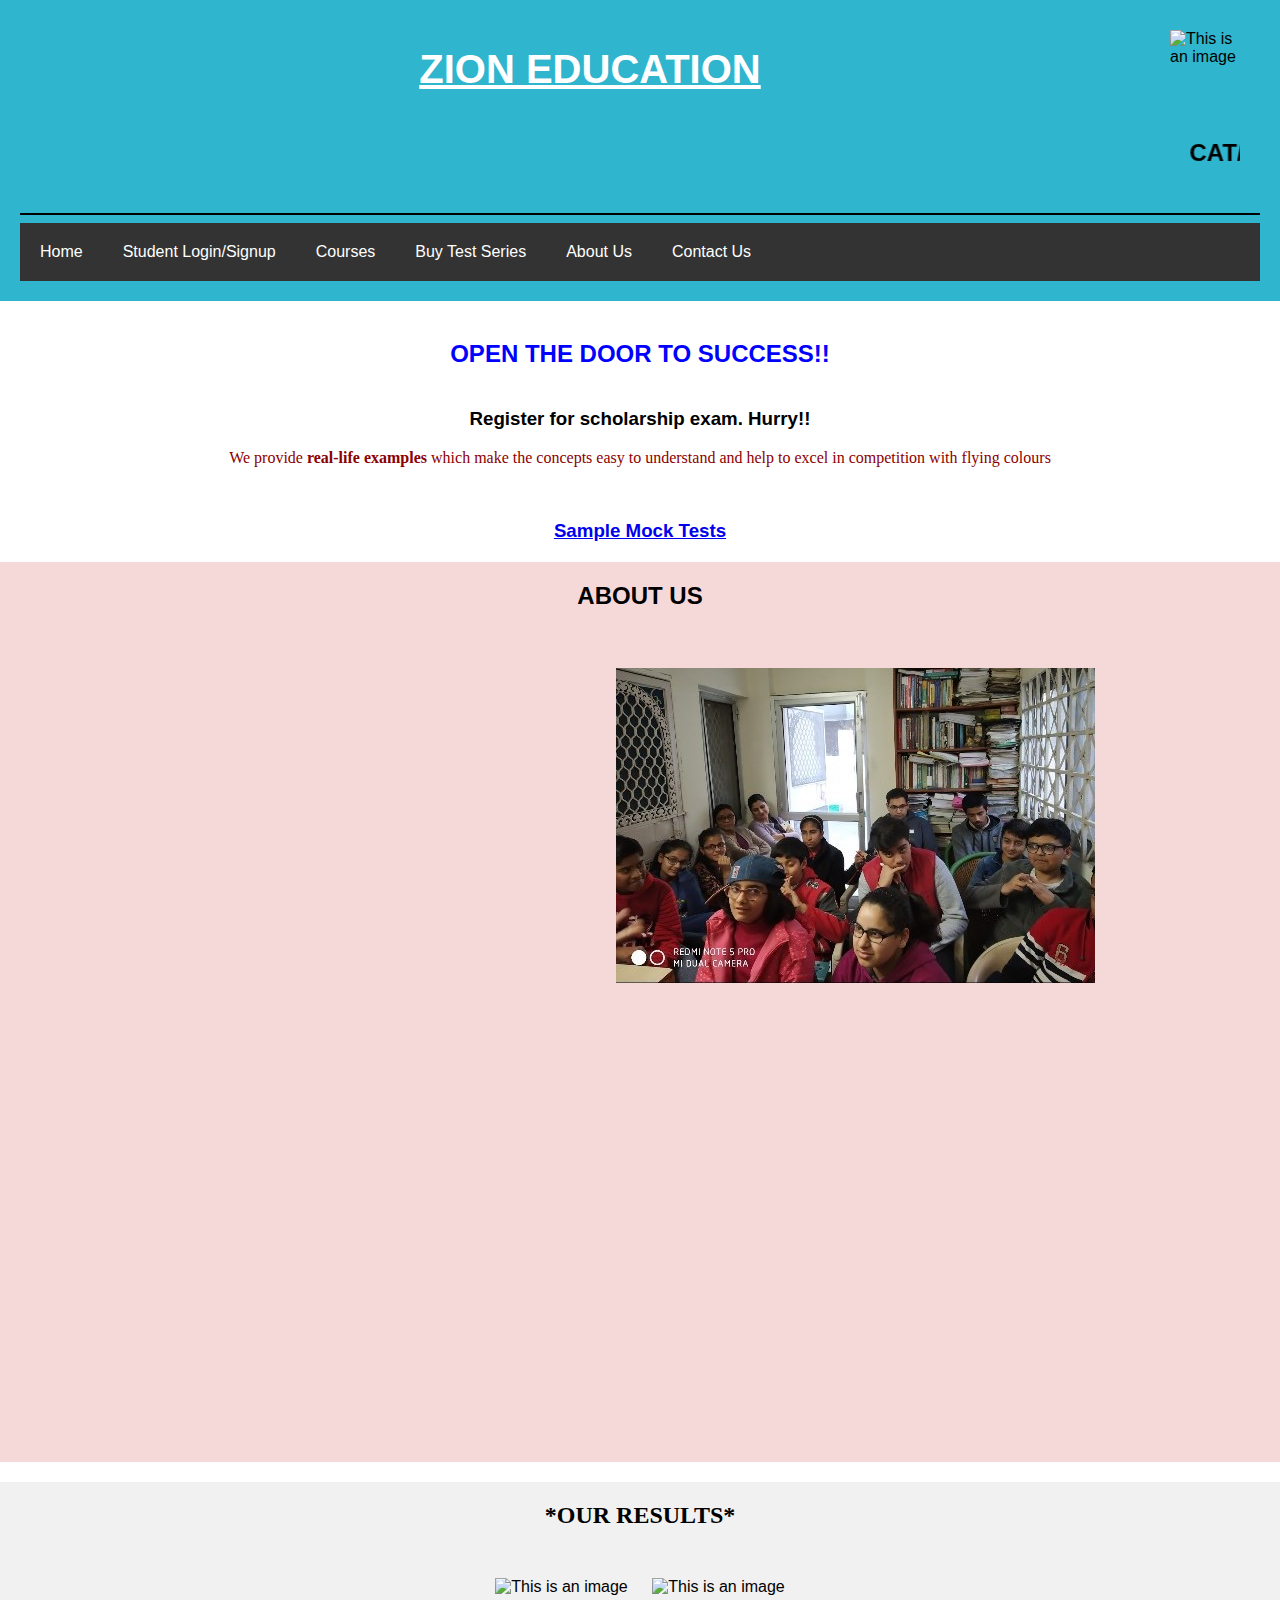
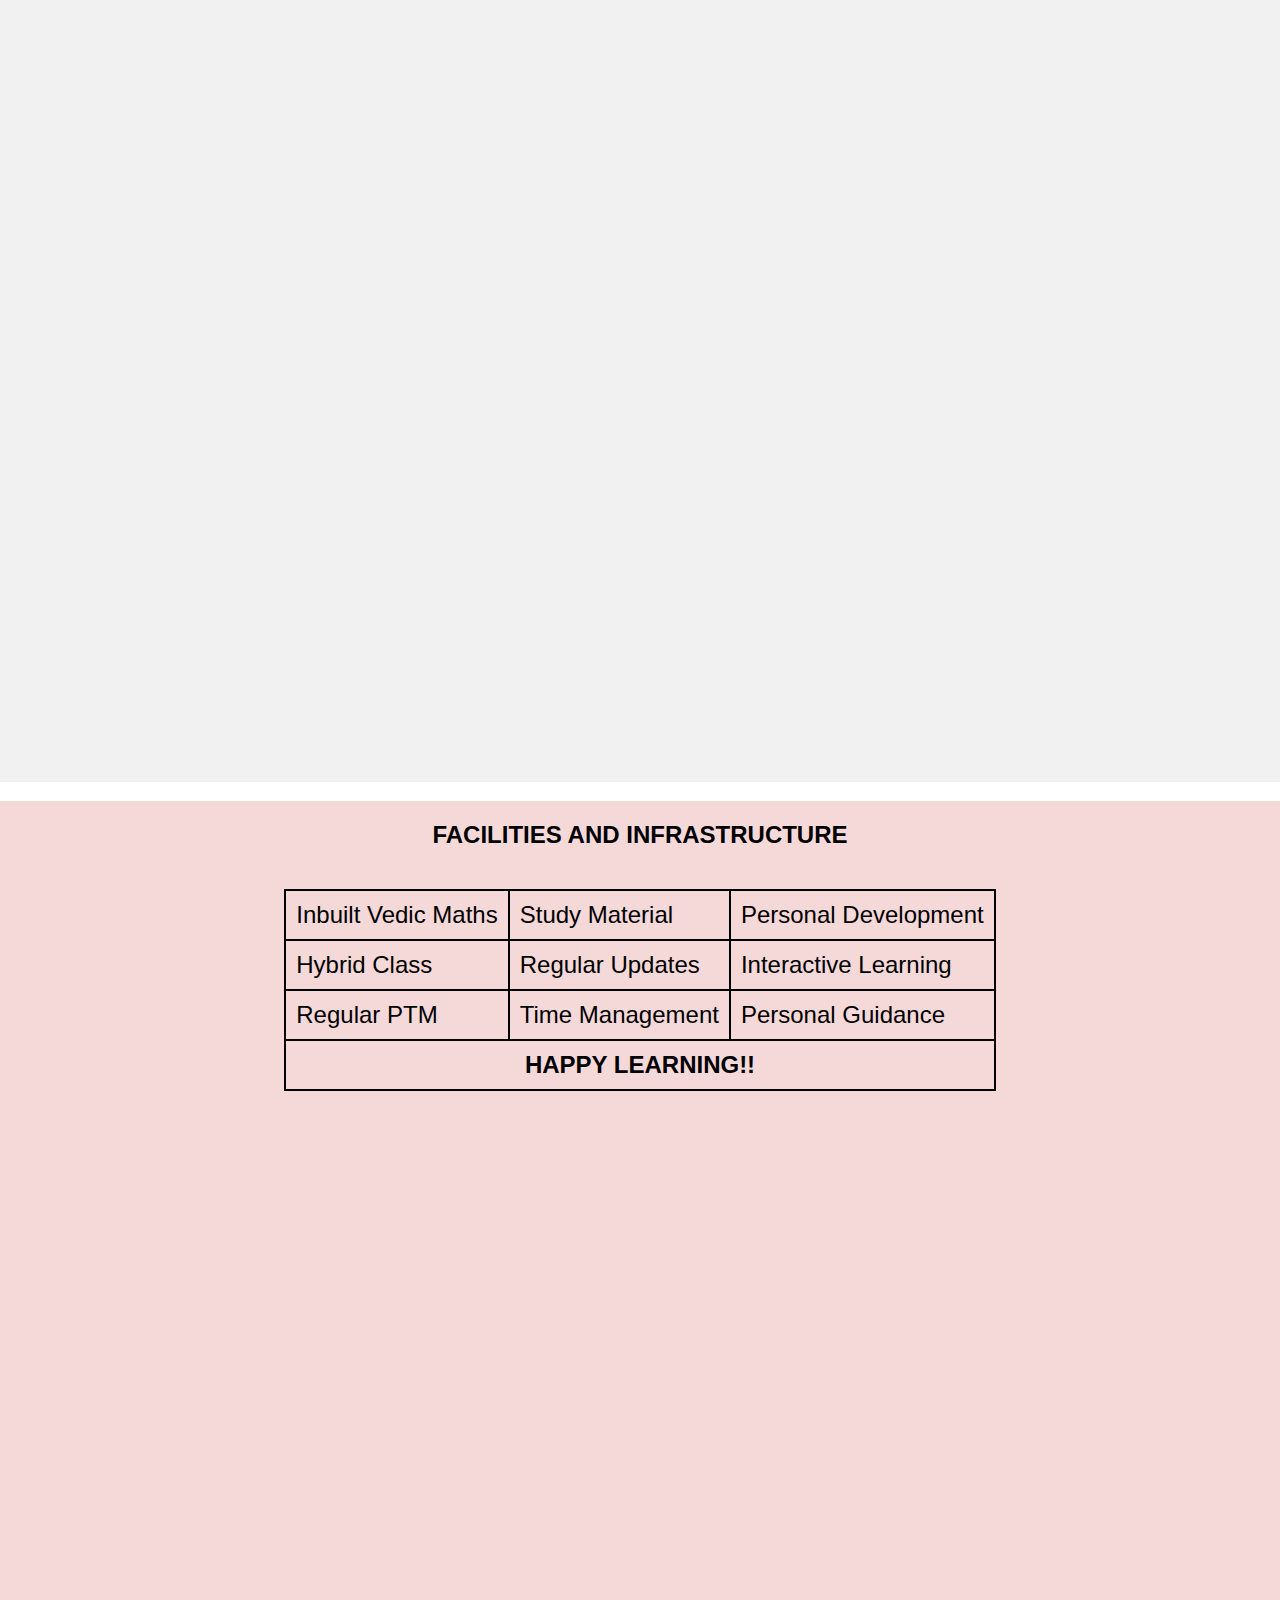
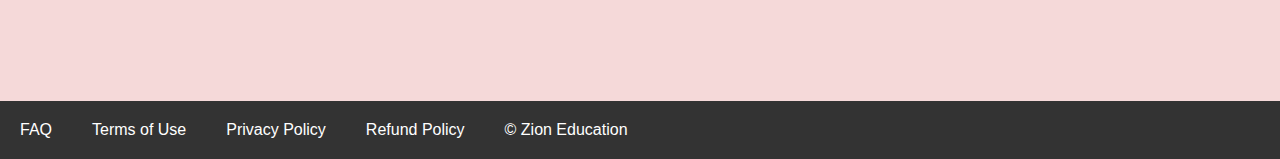
==== index.html @ a4a59c6b "Create index.html" ====
<!DOCTYPE html>
<html lang="en">
<head>
    <meta charset="UTF-8">
    <meta http-equiv="X-UA-Compatible" content="IE=edge">
    <meta name="viewport" content="width=device-width, initial-scale=1.0">
    <title>Zion Education | Home</title>
    <!--<link rel="stylesheet" href="style.css">-->
    <link rel="stylesheet" href="style.css">
</head>
<body>
    <header>
    <img align="right" src="C:\Users\Vaibhav Mittal\OneDrive\Documents\web tech projects\Zion\InShot_20220723_011015817.jpg" alt="This is an image" width=100>
    <h1 style="font-family:Arial, Helvetica, sans-serif"; align="center"><u>ZION EDUCATION</u></h1></body></html>
    <h2><marquee style="color: black" font size="15">CAT/MBA, XAT, GMAT, GRE, CSAT, CLAT, CUET, IPMAT, 9TH-10TH(CBSE MATHS AND SCIENCE), 11TH-12TH(MATHS)</marquee></h2>
    <hr color="black">
    <nav>
        <a href="#">Home</a>
        <a href="loginpage.html" target="blank">Student Login/Signup</a>
        <a href="#">Courses</a>
        <!--<div class="courses">Courses
            <a href="#">IX</a>
            <a href="#">X</a>
            <a href="#">XI</a>
            <a href="#">XII</a>
        </div>-->
        <a href="payment_form.html" target="blank">Buy Test Series</a>
        <a href="#about">About Us</a>
        <a href="https://www.justdial.com/Delhi/Zion-Education-Services-Shipra-Suncity-Indirapuram/011PXX11-XX11-100715161604-D9C3_BZDET" target="_blank">Contact Us</a>
    </nav>
</header>
<main>
    <h2 style="color:blue">OPEN THE DOOR TO SUCCESS!!</h2>
    <h3>Register for scholarship exam. Hurry!!</h3>
    <p style="font-family:cursive ; color:darkred">We provide <b>real-life examples</b> which make the concepts easy to understand and help to excel in competition with flying colours</p>
    <br>
    <a href="https://drive.google.com/drive/folders/1jXE3NQpPhj7CnCk6dMoymoemUfhTdGqy" target="_blank"><h3>Sample Mock Tests</h3></a>
    <main>
        <section>
            <h2 id="about">ABOUT US</h2><br>
    <iframe width="35%" src="https://www.youtube.com/embed/YAyAKdbjbFc?clip=UgkxYnNGjLHYj4By5tbwT9fWqpwu3MngBgAo&amp;clipt=EOBdGLD5Ag" title="YouTube video player" frameborder="0" allow="accelerometer; autoplay; clipboard-write; encrypted-media; gyroscope; picture-in-picture; web-share" allowfullscreen></iframe>
    <iframe width="500" src="2020-03-18(1).jpg" frameborder="0"></iframe>
    <br></section>
    <section>
    <h2 style="font-family: Comic Sans MS">*OUR RESULTS*</h2>
    <img src="C:\Users\Vaibhav Mittal\OneDrive\Documents\web tech projects\Zion\class 12 result.jpeg" alt="This is an image" width=400>
    <img src="C:\Users\Vaibhav Mittal\OneDrive\Documents\web tech projects\Zion\class 10 result.jpg" alt="This is an image" width=400><br><br><br><br><br><br><br><br><br><br><br><br><br><br><br><br><br><br>
    <br></section>
<section>
    <b><h2>FACILITIES AND INFRASTRUCTURE</h2></b>
<center style="font-size: x-large;"><table border="10">
        <tbody>
            <tr class="column">
                <td>Inbuilt Vedic Maths</td>
                <td>Study Material</td>
                <td>Personal Development</td>
            </tr>
            <tr class="column">
                <td>Hybrid Class</td>
                <td>Regular Updates</td>
                <td>Interactive Learning</td>
            </tr>
            <tr class="column">
                <td>Regular PTM</td>
                <td>Time Management</td>
                <td>Personal Guidance</td>
            </tr>
        </tbody>
        <tfoot>
            <th colspan="3">HAPPY LEARNING!!</th>
        </tfoot>
    </table></center></section>
</main>
<footer>
    <a href="#">FAQ</a>
    <a href="#">Terms of Use</a>
    <a href="#">Privacy Policy</a>
    <a href="#">Refund Policy</a>
    <a href="#">&copy; Zion Education</a>
</footer>
</body>
</html>
---- style.css ----
* {
    box-sizing: border-box;
}

body {
    margin: 0px;
    font-family: -apple-system, BlinkMacSystemFont, 'Segoe UI', Roboto, Oxygen, Ubuntu, Cantarell, 'Open Sans', 'Helvetica Neue', sans-serif;
}

header h1 {
    text-align: center;
    font-size: 40px;
    color: white;
}

header {
    padding: 20px;
    background-color: rgb(47, 181, 205);
}

nav {
    background-color: #333;
    overflow: hidden;
}

nav a {
    text-decoration: none;
    padding: 20px;
    text-align: center;
    float: left;
    color: white;
}

@media screen and (max-width: 600px) {
    a,th,tr{
      float: none;
    }
}

nav a:hover{
    color:rgb(75, 150, 132);
}

main {
    background-color: white;
    text-align: center;
}

h2 {
    text-align: center;
    padding: 20px;
}

section:nth-child(even) {
    background-color: rgb(241, 241, 241);
}

section:nth-child(odd) {
    background-color: rgb(245, 217, 217);
}

section {
    min-height: 100vh;
}

video {
    padding: 10px;
}

iframe {
    height: 50vh;
}

img {
    padding: 10px;
}

section h5 {
    margin: 40px;
}

table,tr,th,td{
    border: 2px solid black;
    border-collapse: collapse;
    padding: 10px;
}

@media screen and (max-width: 992px) {
    .column {
      width: 50%;
    }
}
.center {
    margin-left: auto;
    margin-right: auto;
  }

footer {
    background-color: #333;
    overflow: hidden;
}

footer a {
    text-decoration: none;
    padding: 20px;
    text-align: center;
    float: left;
    color: white;
}
---- style.css ----
* {
    box-sizing: border-box;
}

body {
    margin: 0px;
    font-family: -apple-system, BlinkMacSystemFont, 'Segoe UI', Roboto, Oxygen, Ubuntu, Cantarell, 'Open Sans', 'Helvetica Neue', sans-serif;
}

header h1 {
    text-align: center;
    font-size: 40px;
    color: white;
}

header {
    padding: 20px;
    background-color: rgb(47, 181, 205);
}

nav {
    background-color: #333;
    overflow: hidden;
}

nav a {
    text-decoration: none;
    padding: 20px;
    text-align: center;
    float: left;
    color: white;
}

@media screen and (max-width: 600px) {
    a,th,tr{
      float: none;
    }
}

nav a:hover{
    color:rgb(75, 150, 132);
}

main {
    background-color: white;
    text-align: center;
}

h2 {
    text-align: center;
    padding: 20px;
}

section:nth-child(even) {
    background-color: rgb(241, 241, 241);
}

section:nth-child(odd) {
    background-color: rgb(245, 217, 217);
}

section {
    min-height: 100vh;
}

video {
    padding: 10px;
}

iframe {
    height: 50vh;
}

img {
    padding: 10px;
}

section h5 {
    margin: 40px;
}

table,tr,th,td{
    border: 2px solid black;
    border-collapse: collapse;
    padding: 10px;
}

@media screen and (max-width: 992px) {
    .column {
      width: 50%;
    }
}
.center {
    margin-left: auto;
    margin-right: auto;
  }

footer {
    background-color: #333;
    overflow: hidden;
}

footer a {
    text-decoration: none;
    padding: 20px;
    text-align: center;
    float: left;
    color: white;
}
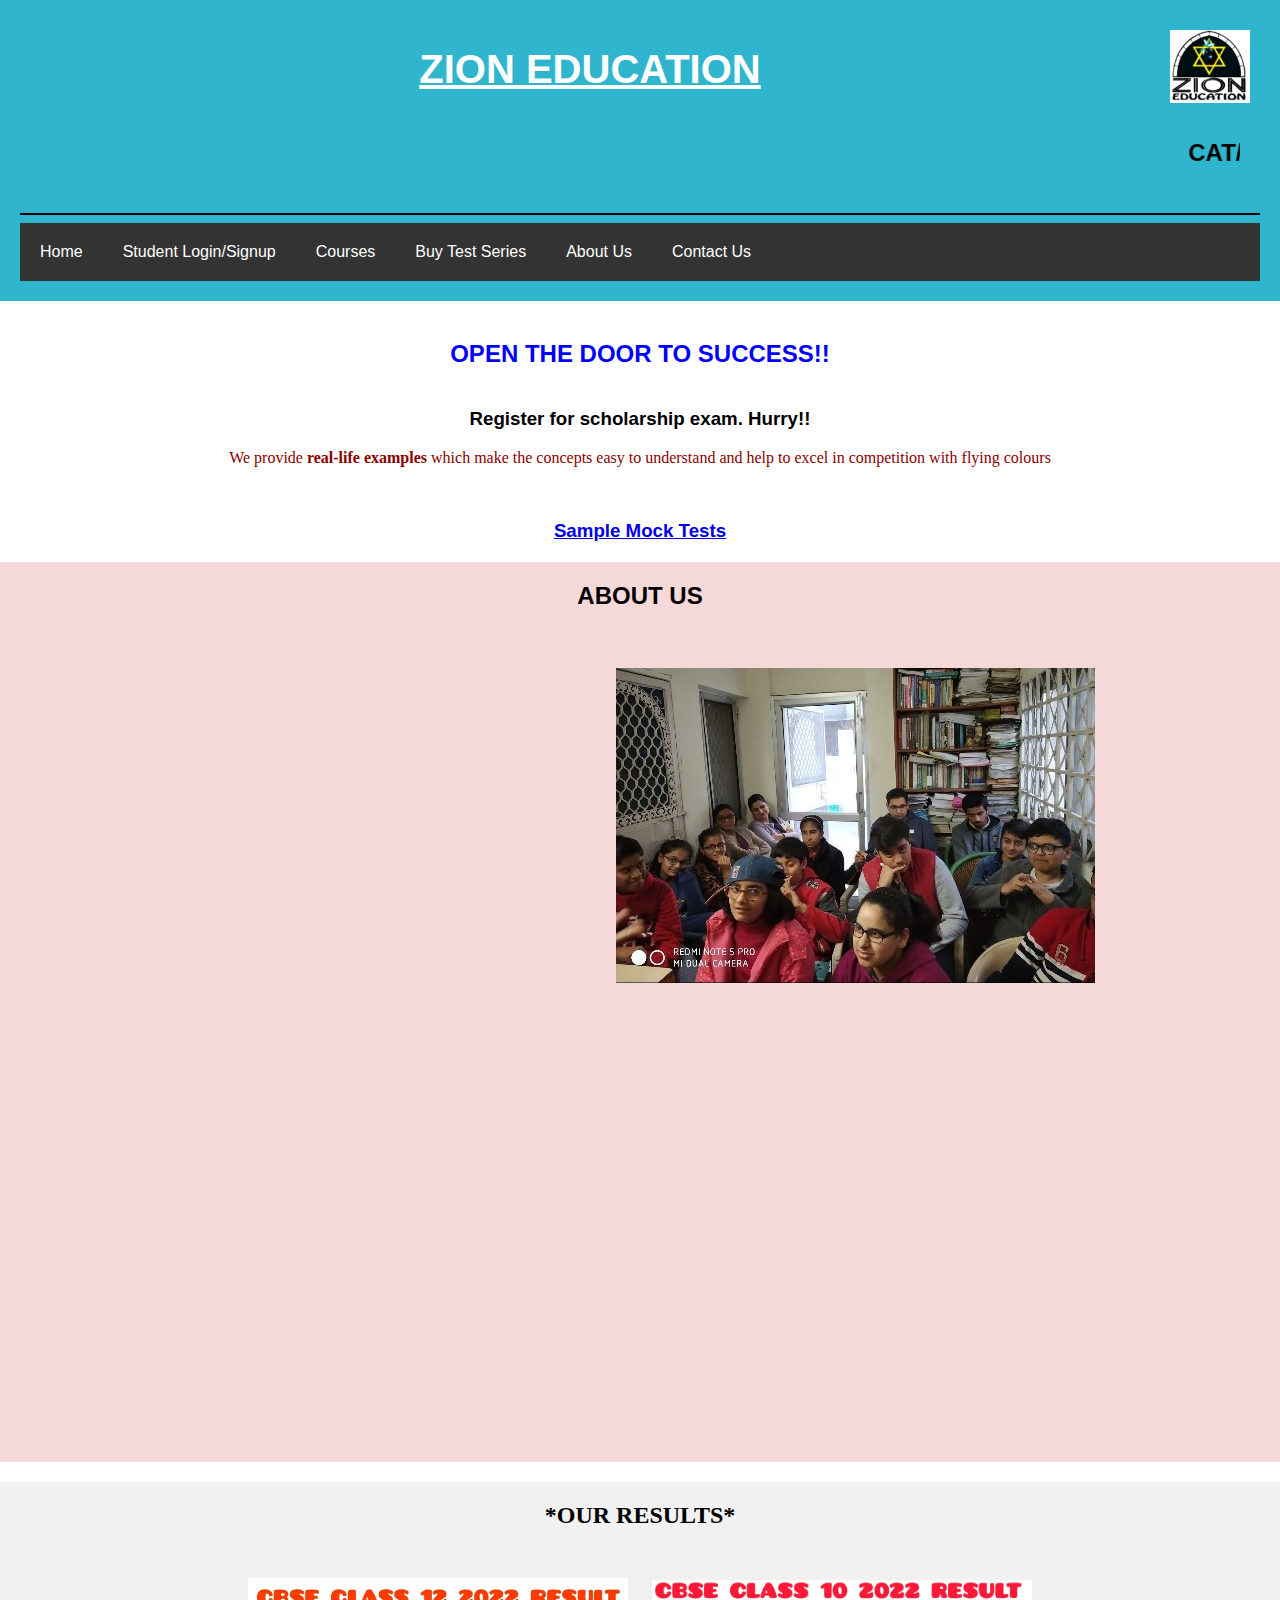
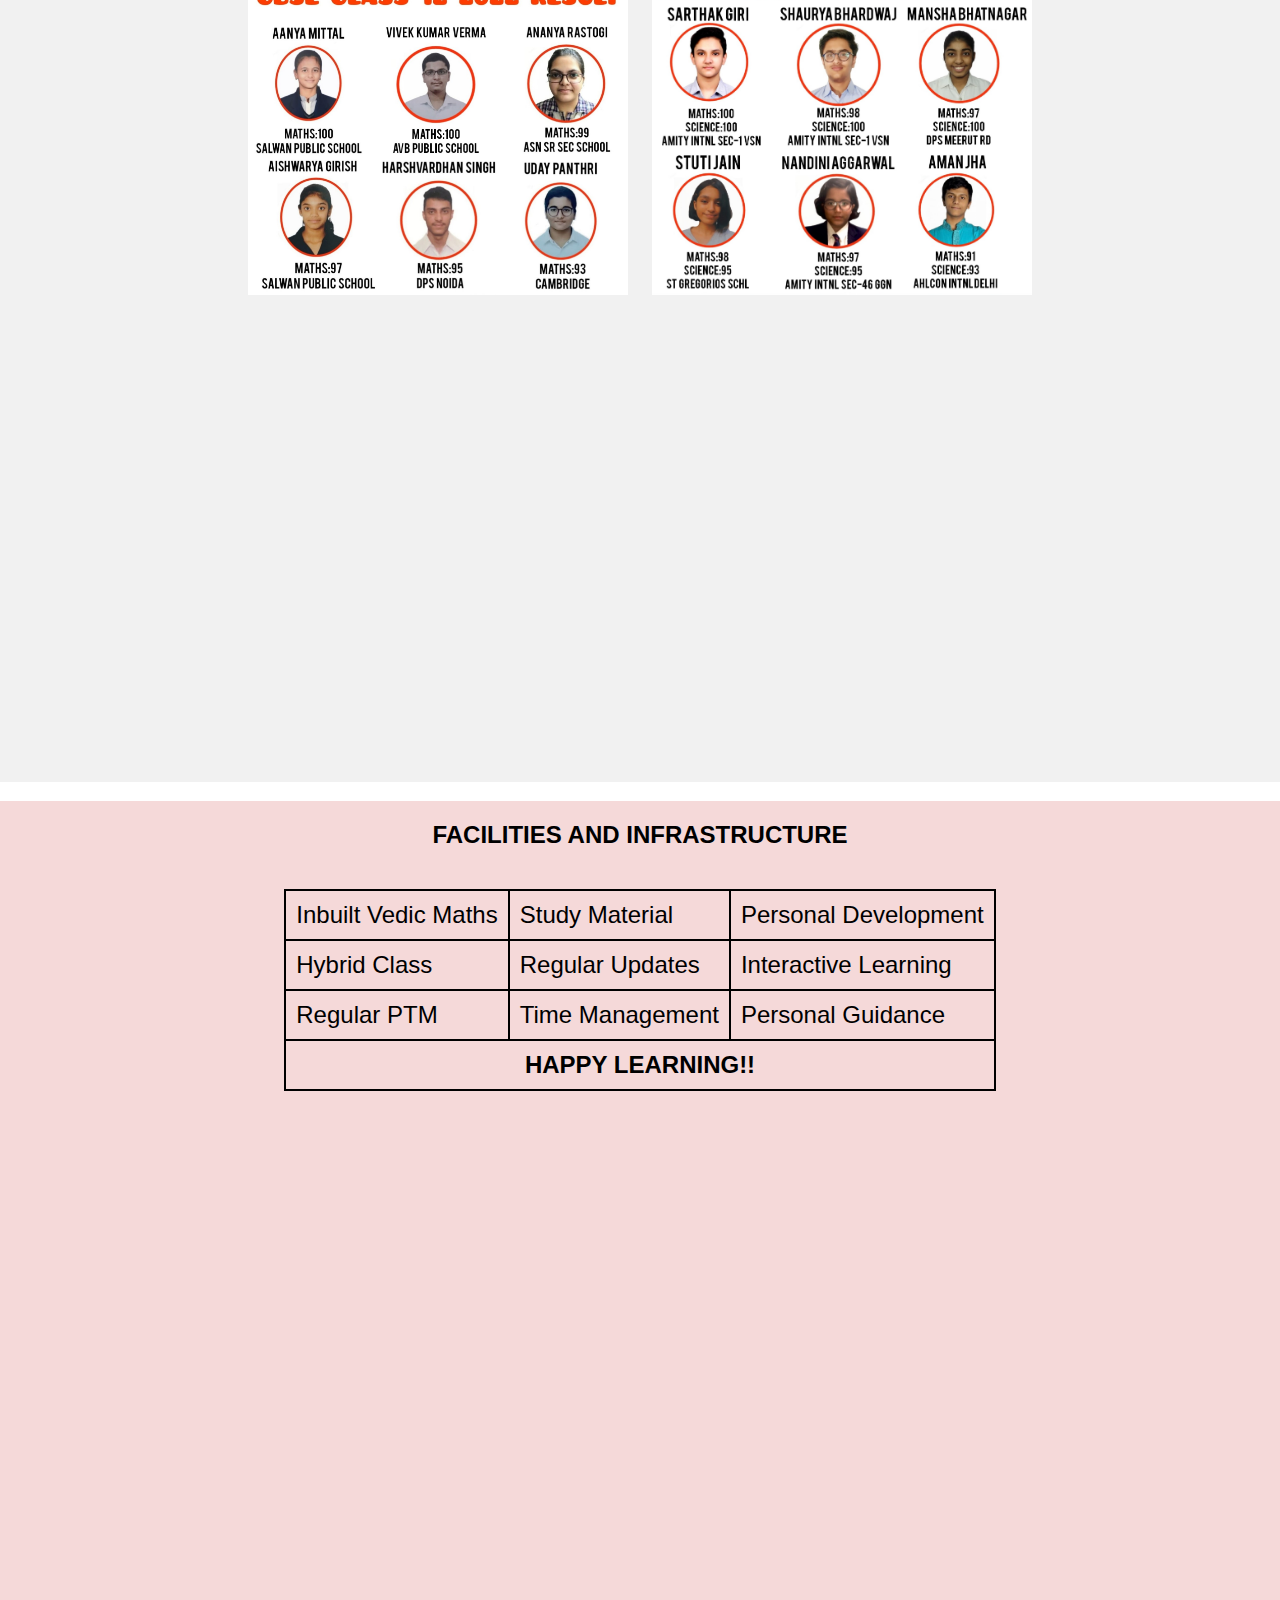
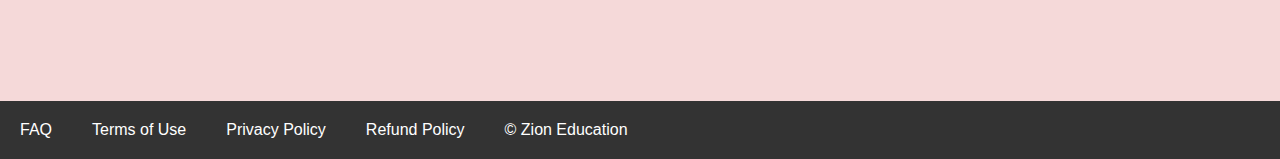
==== commit 47734026: "Update index.html" ====
--- a/index.html
+++ b/index.html
@@ -5,12 +5,11 @@
     <meta http-equiv="X-UA-Compatible" content="IE=edge">
     <meta name="viewport" content="width=device-width, initial-scale=1.0">
     <title>Zion Education | Home</title>
-    <!--<link rel="stylesheet" href="style.css">-->
     <link rel="stylesheet" href="style.css">
 </head>
 <body>
     <header>
-    <img align="right" src="C:\Users\Vaibhav Mittal\OneDrive\Documents\web tech projects\Zion\InShot_20220723_011015817.jpg" alt="This is an image" width=100>
+    <img align="right" src="InShot_20220723_011015817.jpg" alt="This is an image" width=100>
     <h1 style="font-family:Arial, Helvetica, sans-serif"; align="center"><u>ZION EDUCATION</u></h1></body></html>
     <h2><marquee style="color: black" font size="15">CAT/MBA, XAT, GMAT, GRE, CSAT, CLAT, CUET, IPMAT, 9TH-10TH(CBSE MATHS AND SCIENCE), 11TH-12TH(MATHS)</marquee></h2>
     <hr color="black">
@@ -43,8 +42,8 @@
     <br></section>
     <section>
     <h2 style="font-family: Comic Sans MS">*OUR RESULTS*</h2>
-    <img src="C:\Users\Vaibhav Mittal\OneDrive\Documents\web tech projects\Zion\class 12 result.jpeg" alt="This is an image" width=400>
-    <img src="C:\Users\Vaibhav Mittal\OneDrive\Documents\web tech projects\Zion\class 10 result.jpg" alt="This is an image" width=400><br><br><br><br><br><br><br><br><br><br><br><br><br><br><br><br><br><br>
+    <img src="class 12 result.jpeg" alt="This is an image" width=400>
+    <img src="class 10 result.jpg" alt="This is an image" width=400><br><br><br><br><br><br><br><br><br><br><br><br><br><br><br><br><br><br>
     <br></section>
 <section>
     <b><h2>FACILITIES AND INFRASTRUCTURE</h2></b>
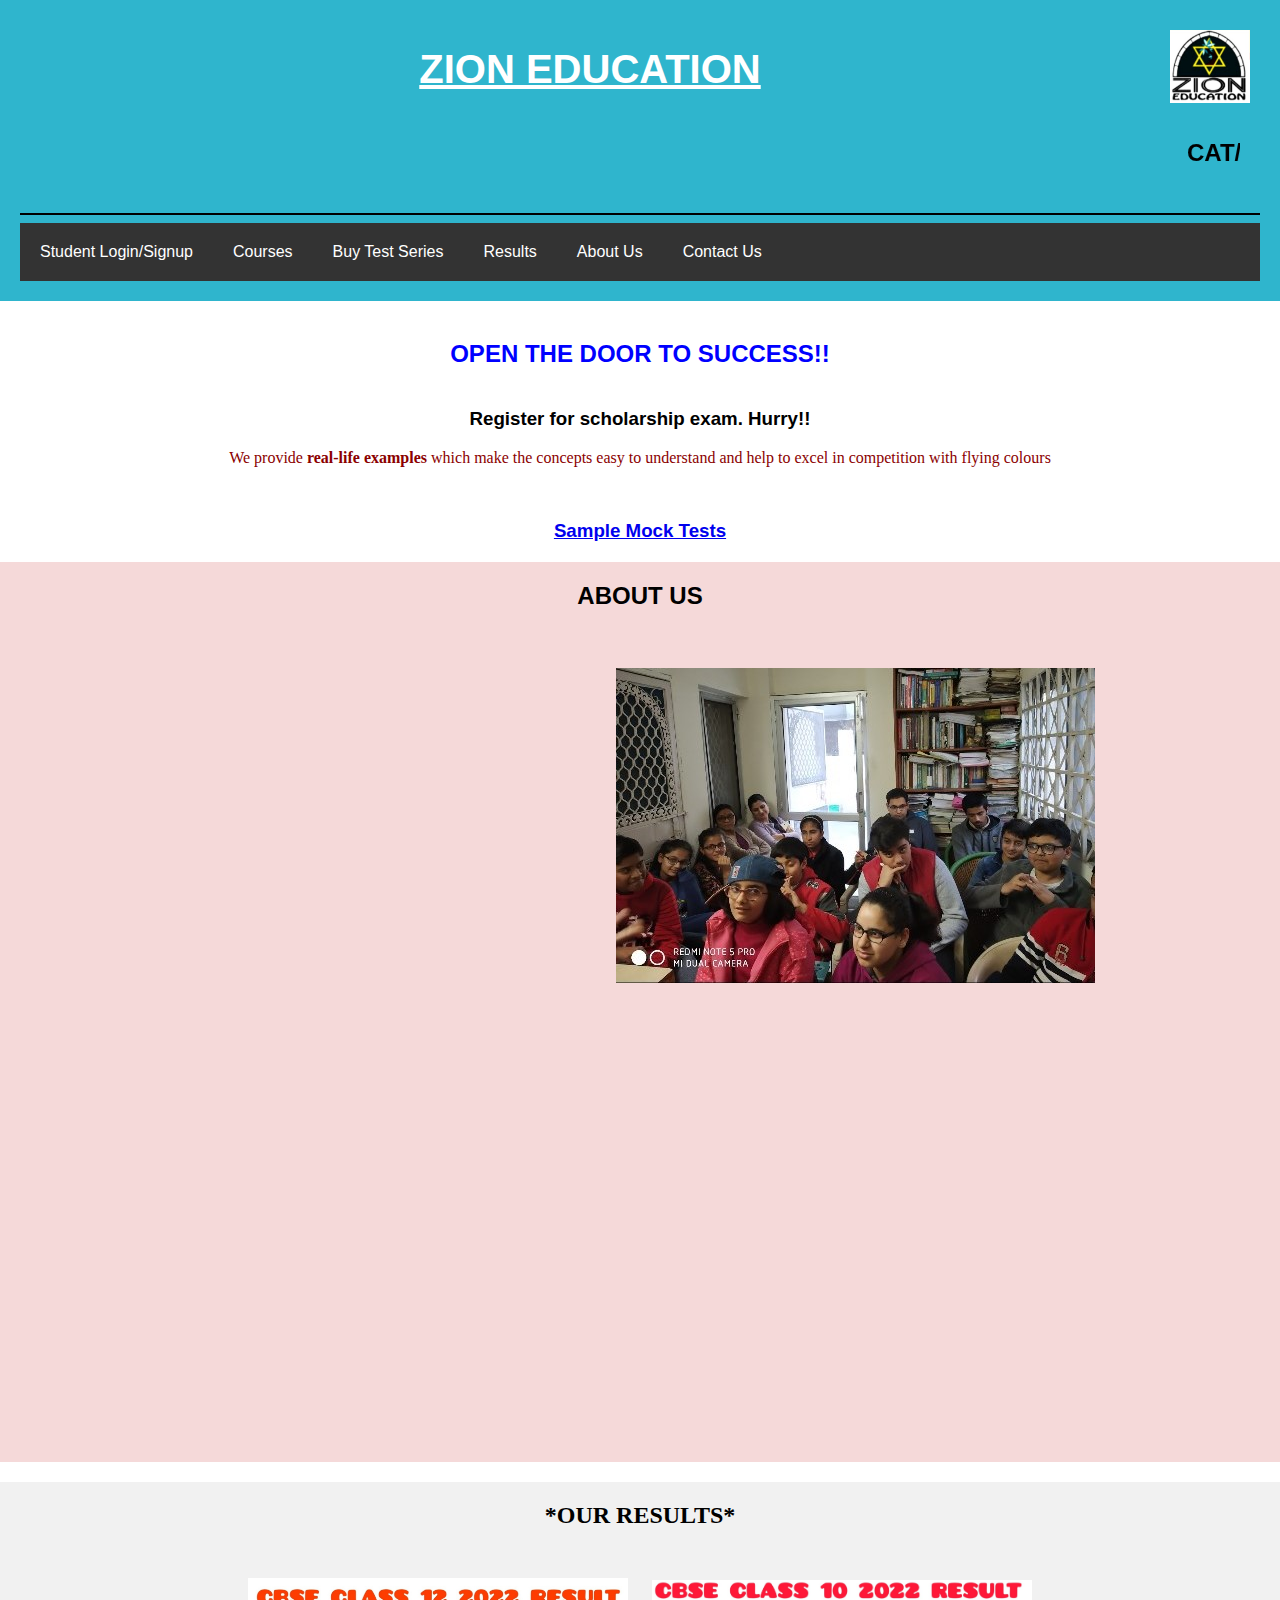
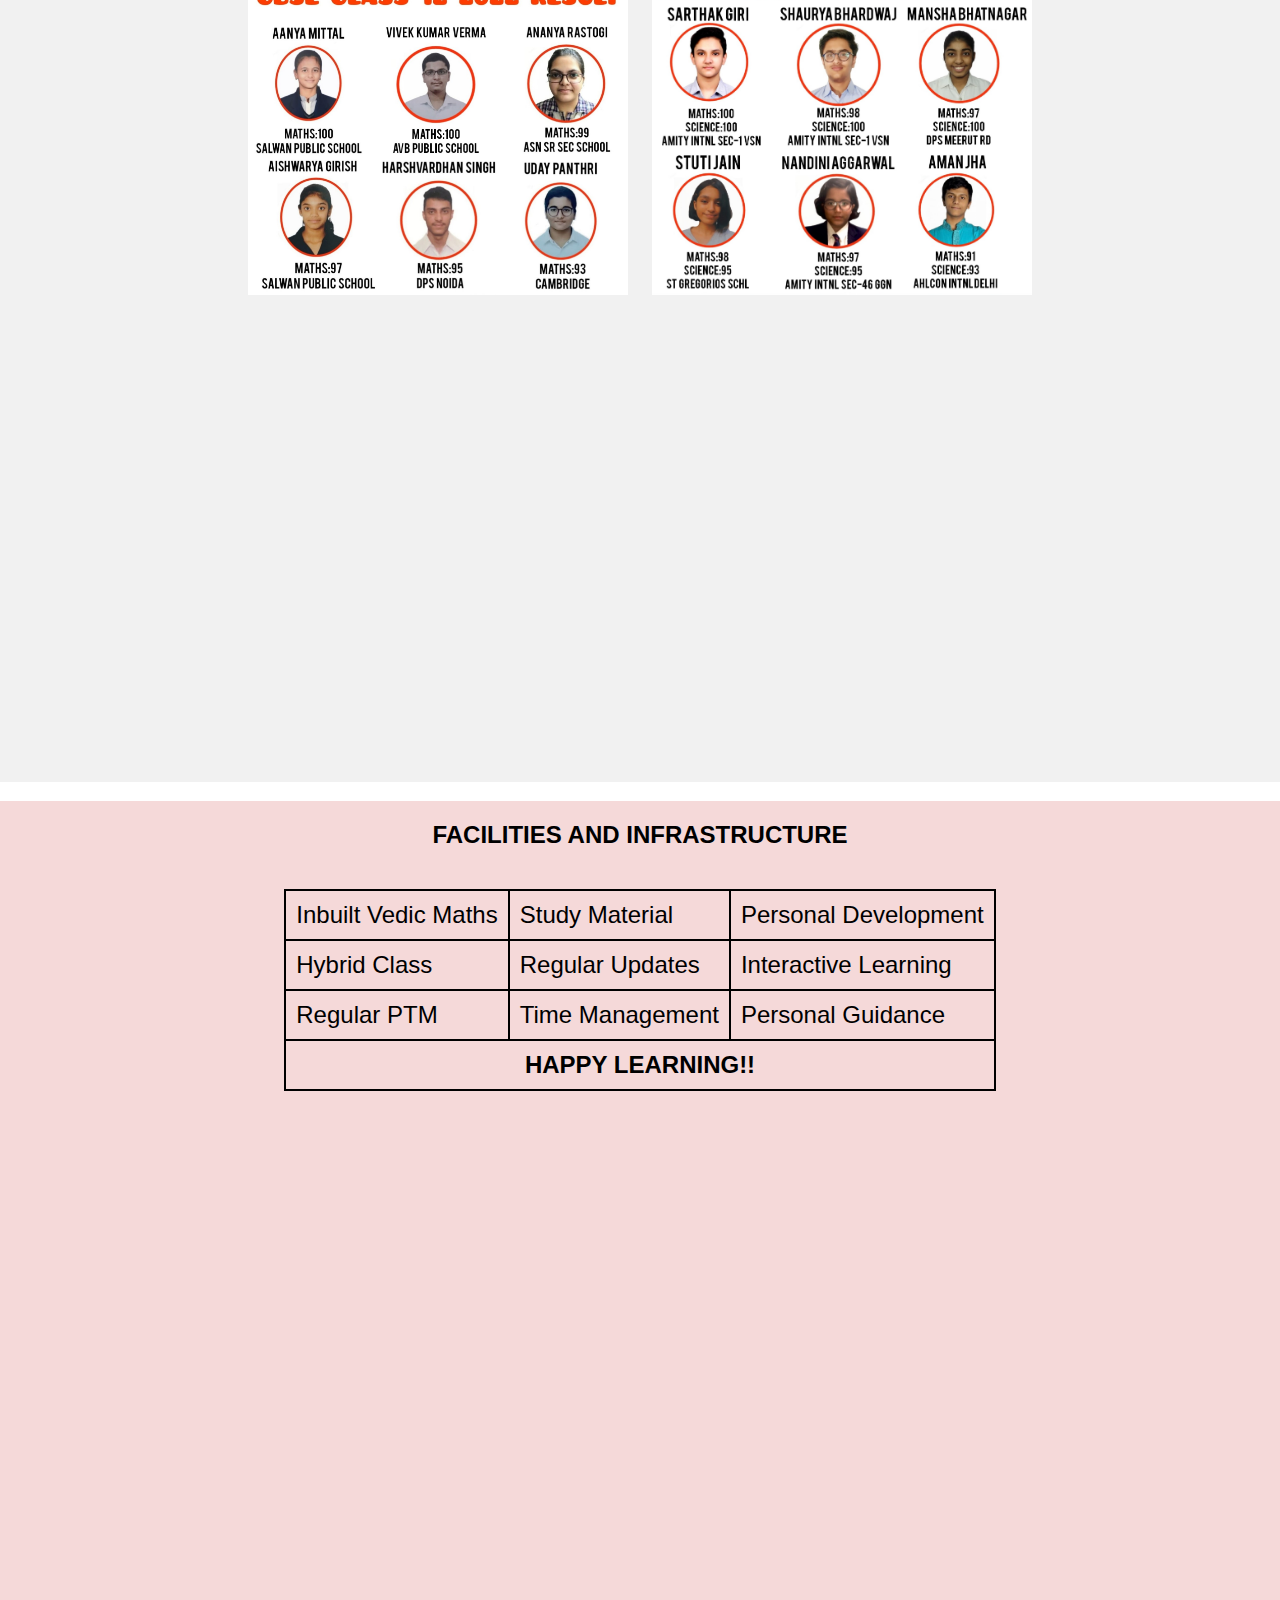
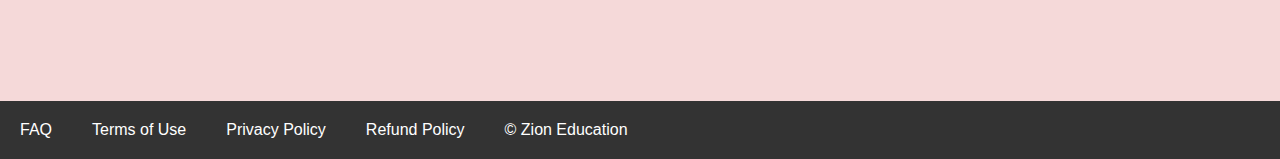
==== commit fe146bcc: "Update index.html" ====
--- a/index.html
+++ b/index.html
@@ -14,7 +14,6 @@
     <h2><marquee style="color: black" font size="15">CAT/MBA, XAT, GMAT, GRE, CSAT, CLAT, CUET, IPMAT, 9TH-10TH(CBSE MATHS AND SCIENCE), 11TH-12TH(MATHS)</marquee></h2>
     <hr color="black">
     <nav>
-        <a href="#">Home</a>
         <a href="loginpage.html" target="blank">Student Login/Signup</a>
         <a href="#">Courses</a>
         <!--<div class="courses">Courses
@@ -24,6 +23,7 @@
             <a href="#">XII</a>
         </div>-->
         <a href="payment_form.html" target="blank">Buy Test Series</a>
+        <a href="#results">Results</a>
         <a href="#about">About Us</a>
         <a href="https://www.justdial.com/Delhi/Zion-Education-Services-Shipra-Suncity-Indirapuram/011PXX11-XX11-100715161604-D9C3_BZDET" target="_blank">Contact Us</a>
     </nav>
@@ -41,7 +41,7 @@
     <iframe width="500" src="2020-03-18(1).jpg" frameborder="0"></iframe>
     <br></section>
     <section>
-    <h2 style="font-family: Comic Sans MS">*OUR RESULTS*</h2>
+    <h2 id="results" style="font-family: Comic Sans MS">*OUR RESULTS*</h2>
     <img src="class 12 result.jpeg" alt="This is an image" width=400>
     <img src="class 10 result.jpg" alt="This is an image" width=400><br><br><br><br><br><br><br><br><br><br><br><br><br><br><br><br><br><br>
     <br></section>
